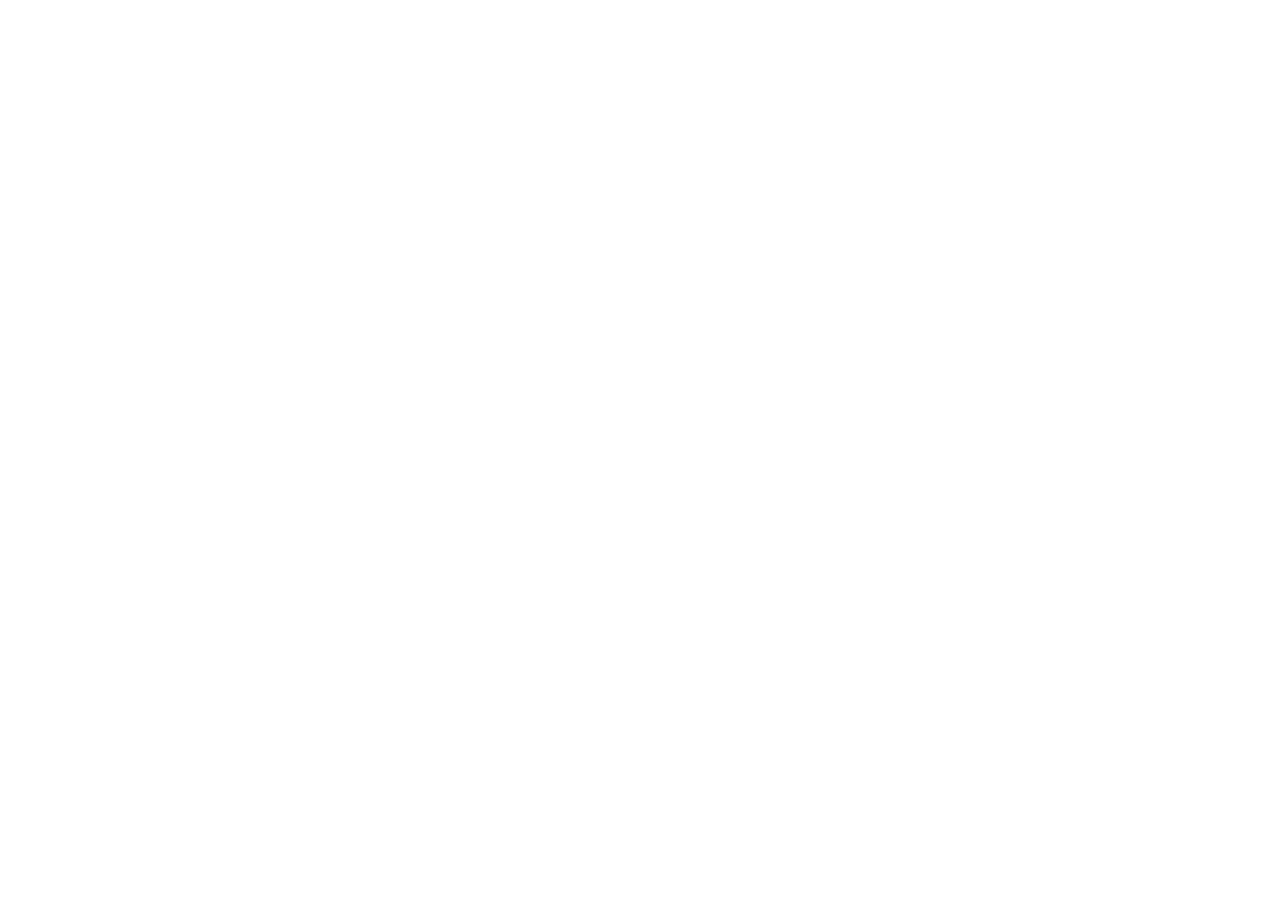
==== index.html @ e6cbf25a "HTML e javascript" ====
<!DOCTYPE html>
<html lang="en">
<head>
    <meta charset="UTF-8">
    <meta http-equiv="X-UA-Compatible" content="IE=edge">
    <meta name="viewport" content="width=device-width, initial-scale=1.0">
    <title>Document</title>
</head>
<body>
        <!--
<main id="container">
        <section id="torre1">
        </section>
        <div id="disco3"></div> ----- maior
        
        <section id="torre2">
            <div id="disco2"></div>
    </section>
    
    <section id="torre3">
        
        <div id="disco1"></div> ---- menor
    </section> 
</main>
-->
</body>
</html>
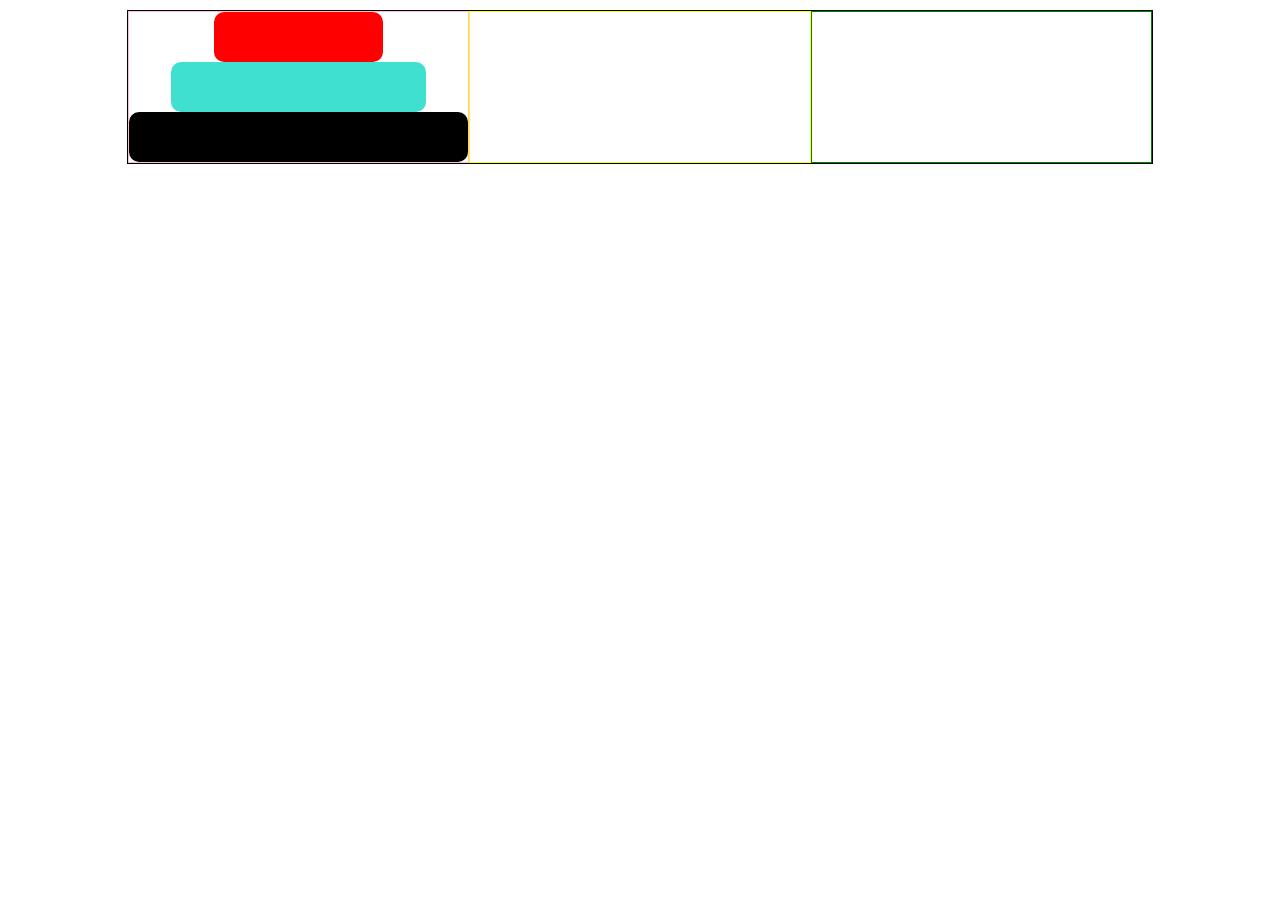
==== commit 737acbc5: "Criação das sections e das divs via DOM" ====
--- a/index.html
+++ b/index.html
@@ -4,12 +4,14 @@
     <meta charset="UTF-8">
     <meta http-equiv="X-UA-Compatible" content="IE=edge">
     <meta name="viewport" content="width=device-width, initial-scale=1.0">
+    <link rel="stylesheet" href="assets/css/reset.css" type="text/css">
+    <link rel="stylesheet" href="assets/css/style.css" type="text/css">
     <title>Document</title>
 </head>
 <body>
-        <!--
+        
 <main id="container">
-        <section id="torre1">
+        <!-- <section id="torre1">
         </section>
         <div id="disco3"></div> ----- maior
         
@@ -20,8 +22,10 @@
     <section id="torre3">
         
         <div id="disco1"></div> ---- menor
-    </section> 
+    </section>  -->
 </main>
--->
+
+<script src="assets/js/gerarImagens.js"></script>
+
 </body>
 </html>
--- a/assets/css/style.css
+++ b/assets/css/style.css
@@ -0,0 +1,41 @@
+main {
+  width: 80%;
+  border: 1px solid black;
+  margin: 10px auto;
+  display: flex;
+}
+section {
+  display: flex;
+  flex-direction: column-reverse;
+  align-items: center;
+}
+#torre1 {
+  width: 33.3%;
+  border: 1px solid pink;
+}
+#torre2 {
+  width: 33.3%;
+  border: 1px solid yellow;
+}
+#torre3 {
+  width: 33.3%;
+  border: 1px solid green;
+}
+#disco1 {
+  width: 50%;
+  height: 50px;
+  background-color: red;
+  border-radius: 10px;
+}
+#disco2 {
+  width: 75%;
+  height: 50px;
+  background-color: turquoise;
+  border-radius: 10px;
+}
+#disco3 {
+  width: 100%;
+  height: 50px;
+  background-color: black;
+  border-radius: 10px;
+}
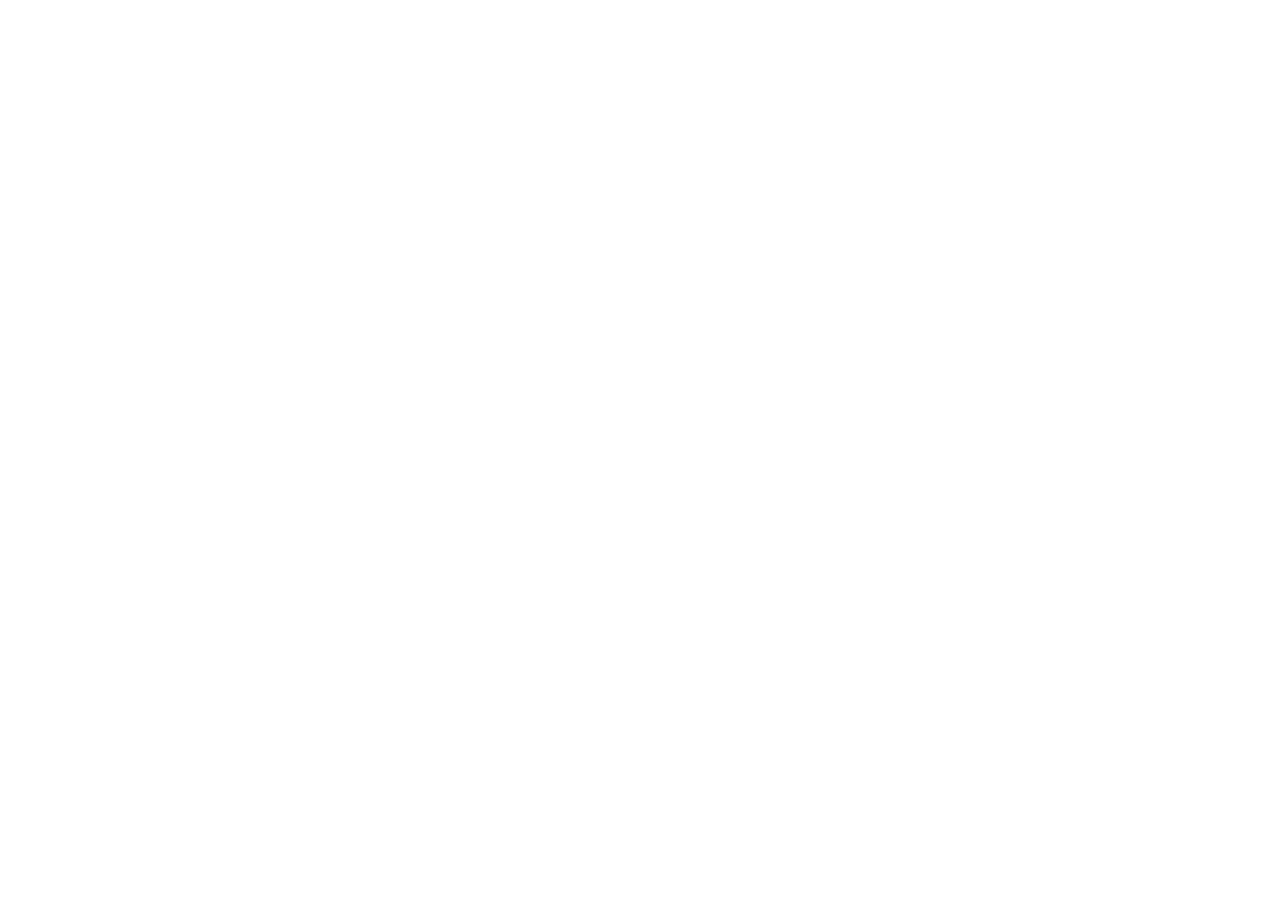
==== commit 9a6736b3: "modo torre - event.target" ====
--- a/index.html
+++ b/index.html
@@ -4,28 +4,9 @@
     <meta charset="UTF-8">
     <meta http-equiv="X-UA-Compatible" content="IE=edge">
     <meta name="viewport" content="width=device-width, initial-scale=1.0">
-    <link rel="stylesheet" href="assets/css/reset.css" type="text/css">
-    <link rel="stylesheet" href="assets/css/style.css" type="text/css">
-    <title>Document</title>
+    <title>Torre de Honei</title>
 </head>
 <body>
-        
-<main id="container">
-        <!-- <section id="torre1">
-        </section>
-        <div id="disco3"></div> ----- maior
-        
-        <section id="torre2">
-            <div id="disco2"></div>
-    </section>
-    
-    <section id="torre3">
-        
-        <div id="disco1"></div> ---- menor
-    </section>  -->
-</main>
-
-<script src="assets/js/gerarImagens.js"></script>
 
 </body>
 </html>
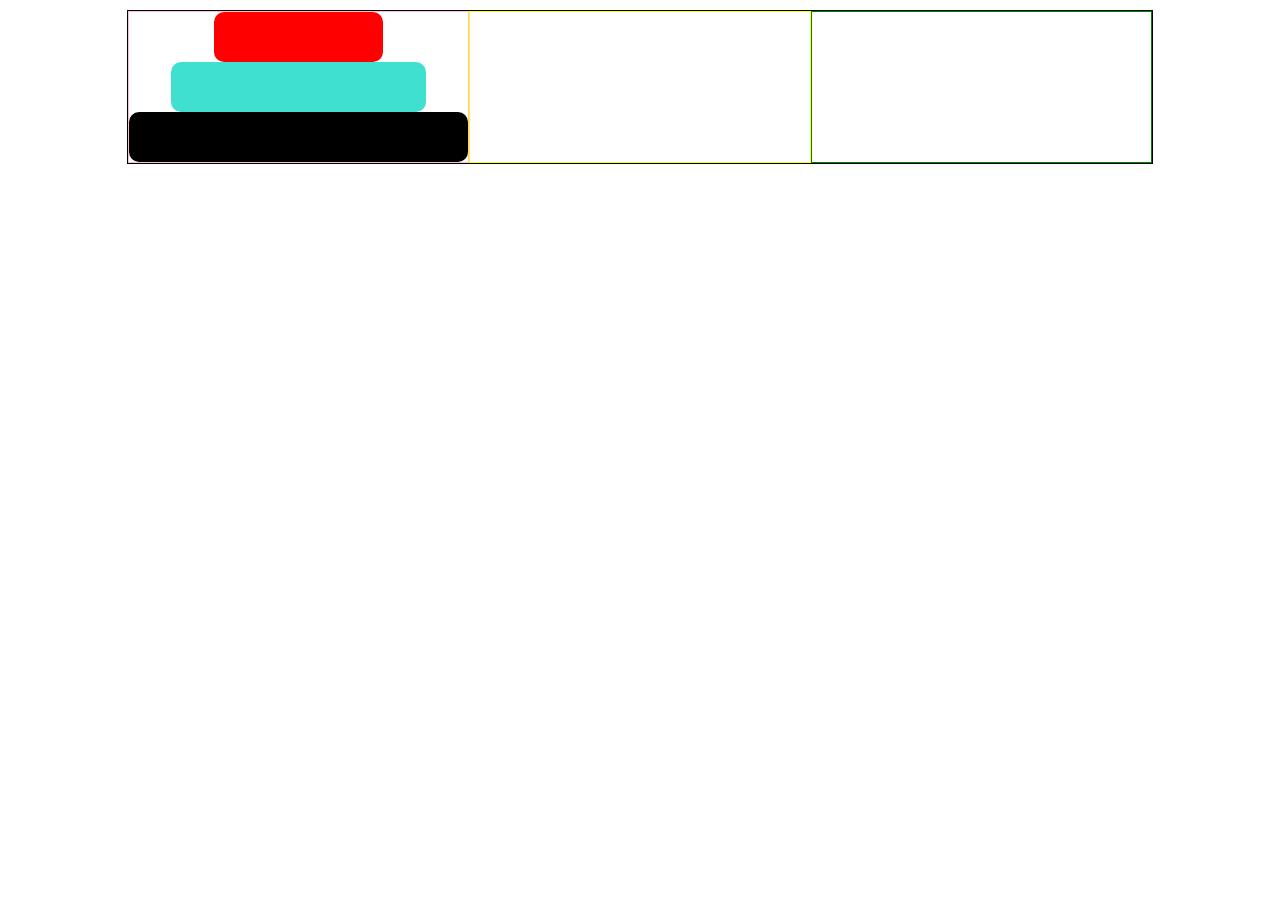
==== commit 07df9139: "funcao torreClicada" ====
--- a/index.html
+++ b/index.html
@@ -1,12 +1,35 @@
 <!DOCTYPE html>
 <html lang="en">
+
 <head>
     <meta charset="UTF-8">
     <meta http-equiv="X-UA-Compatible" content="IE=edge">
     <meta name="viewport" content="width=device-width, initial-scale=1.0">
+    <link rel="stylesheet" href="assets/css/reset.css" type="text/css">
+    <link rel="stylesheet" href="assets/css/style.css" type="text/css">
     <title>Torre de Honei</title>
 </head>
+
 <body>
 
+    <main id="container">
+        <!-- <section id="torre1">
+        </section>
+        <div id="disco3"></div> ----- maior
+        
+        <section id="torre2">
+            <div id="disco2"></div>
+    </section>
+    
+    <section id="torre3">
+        
+        <div id="disco1"></div> ---- menor
+    </section>  -->
+    </main>
+
+    <script src="assets/js/gerarImagens.js"></script>
+    <script src="assets/js/handlerDeCliques.js"></script>
+
 </body>
+
 </html>
--- a/assets/css/style.css
+++ b/assets/css/style.css
@@ -0,0 +1,41 @@
+main {
+  width: 80%;
+  border: 1px solid black;
+  margin: 10px auto;
+  display: flex;
+}
+section {
+  display: flex;
+  flex-direction: column-reverse;
+  align-items: center;
+}
+#torre1 {
+  width: 33.3%;
+  border: 1px solid pink;
+}
+#torre2 {
+  width: 33.3%;
+  border: 1px solid yellow;
+}
+#torre3 {
+  width: 33.3%;
+  border: 1px solid green;
+}
+#disco1 {
+  width: 50%;
+  height: 50px;
+  background-color: red;
+  border-radius: 10px;
+}
+#disco2 {
+  width: 75%;
+  height: 50px;
+  background-color: turquoise;
+  border-radius: 10px;
+}
+#disco3 {
+  width: 100%;
+  height: 50px;
+  background-color: black;
+  border-radius: 10px;
+}
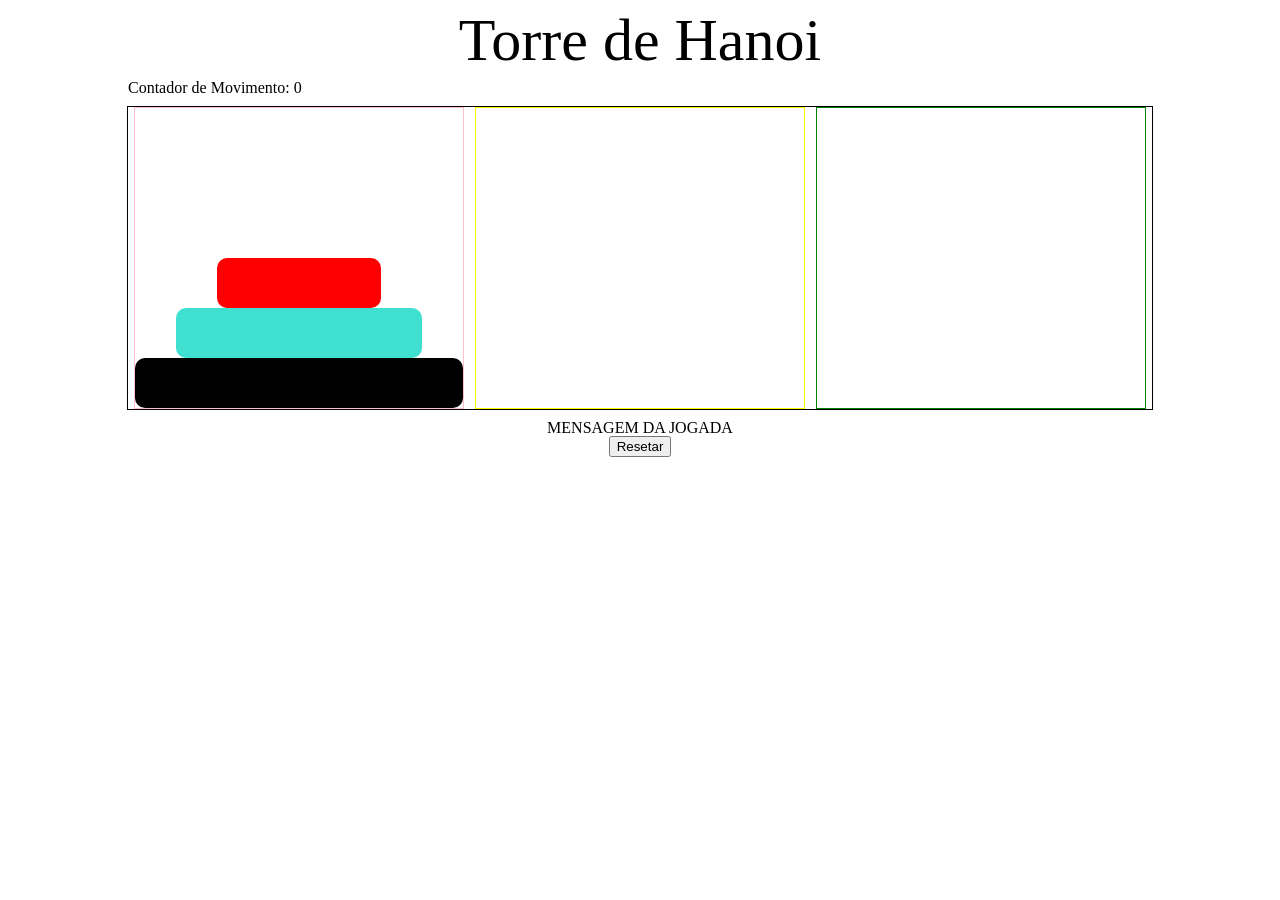
==== commit a0e479cd: "Botão reset e posicionamento do header com o contador de movimentos" ====
--- a/index.html
+++ b/index.html
@@ -11,25 +11,19 @@
 </head>
 
 <body>
-
+    <header id="topo">
+        <h1>
+            Torre de Hanoi
+        </h1>
+    </header>
     <main id="container">
-        <!-- <section id="torre1">
-        </section>
-        <div id="disco3"></div> ----- maior
-        
-        <section id="torre2">
-            <div id="disco2"></div>
-    </section>
-    
-    <section id="torre3">
-        
-        <div id="disco1"></div> ---- menor
-    </section>  -->
     </main>
 
+    <footer>MENSAGEM DA JOGADA</footer>
+
     <script src="assets/js/gerarImagens.js"></script>
-    <script src="assets/js/handlerDeCliques.js"></script>
+    <script src="assets/js/logicaJogo.js"></script>
 
 </body>
 
-</html>+</html>
--- a/assets/css/style.css
+++ b/assets/css/style.css
@@ -1,24 +1,40 @@
+h1 {
+  font-size: 60px;
+  margin: 10px auto;
+  text-align: center;
+}
+
 main {
   width: 80%;
   border: 1px solid black;
   margin: 10px auto;
   display: flex;
+  flex-wrap: wrap;
 }
 section {
   display: flex;
   flex-direction: column-reverse;
   align-items: center;
+  height: 300px;
+  width: 32%;
+  flex-grow: 100%;
+  margin: 0 auto;
+  position: relative;
+}
+section::after {
+  height: 300px;
+  color: black;
+}
+aside {
+  margin: 0 10%;
 }
 #torre1 {
-  width: 33.3%;
   border: 1px solid pink;
 }
 #torre2 {
-  width: 33.3%;
   border: 1px solid yellow;
 }
 #torre3 {
-  width: 33.3%;
   border: 1px solid green;
 }
 #disco1 {
@@ -39,3 +55,7 @@
   background-color: black;
   border-radius: 10px;
 }
+
+footer {
+  text-align: center;
+}
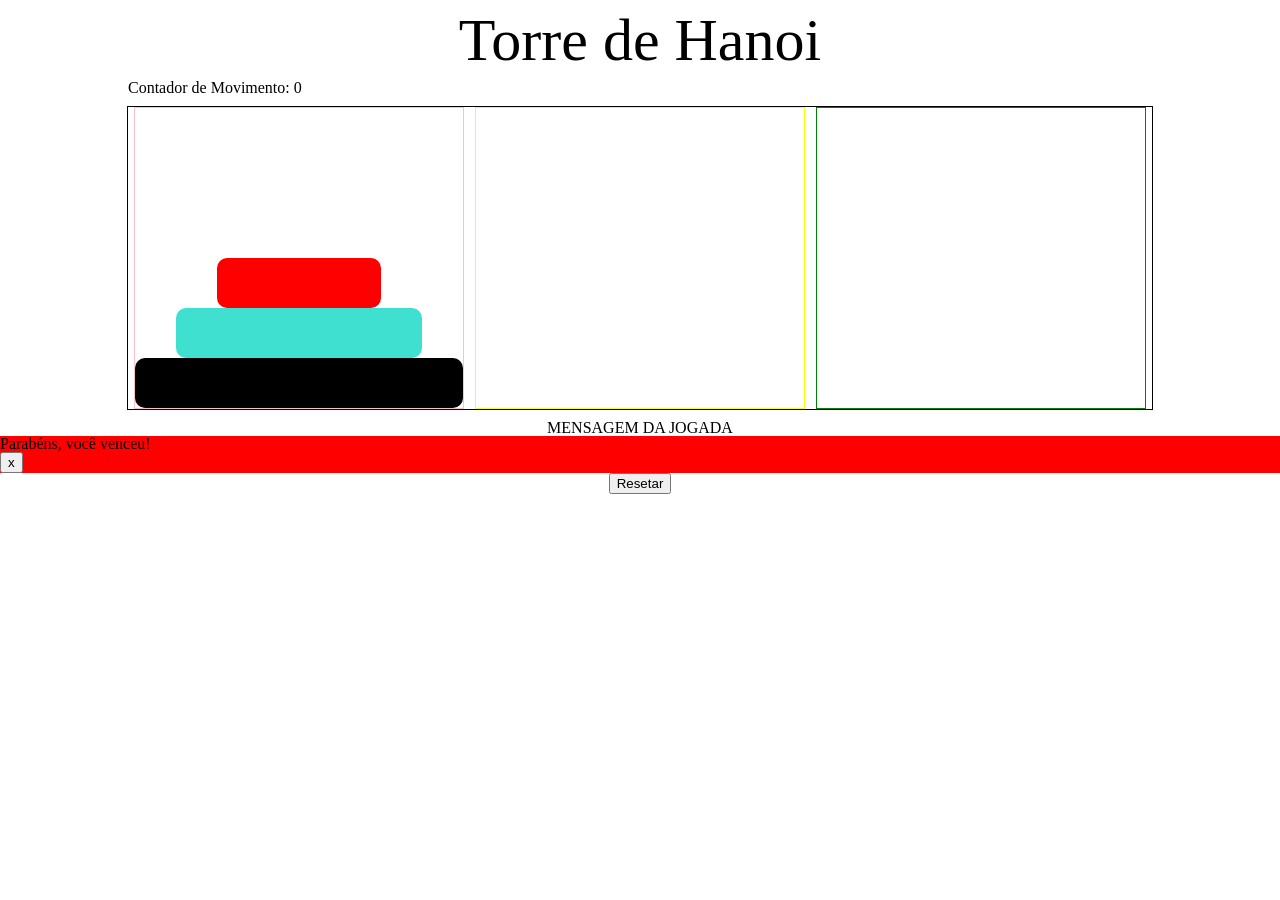
==== commit e466f104: "pop up vitoria" ====
--- a/index.html
+++ b/index.html
@@ -21,6 +21,13 @@
 
     <footer>MENSAGEM DA JOGADA</footer>
 
+    <div id="popUpVitoria" class="hidden popUp">
+        <div id="quadrado">
+        <p>Parabéns, você venceu!</p>
+        <button id="botaoSair">x</button>
+        </div>
+    </div>
+
     <script src="assets/js/gerarImagens.js"></script>
     <script src="assets/js/logicaJogo.js"></script>
 
--- a/assets/css/style.css
+++ b/assets/css/style.css
@@ -2,6 +2,21 @@
   font-size: 60px;
   margin: 10px auto;
   text-align: center;
+}
+
+.hidden { 
+  display: none;
+}
+
+.popUp {
+  display: block;
+  width: 100%;
+  height: 100%;
+  background-color: red;
+}
+
+.quadrado {
+  background: #FFF;
 }
 
 main {
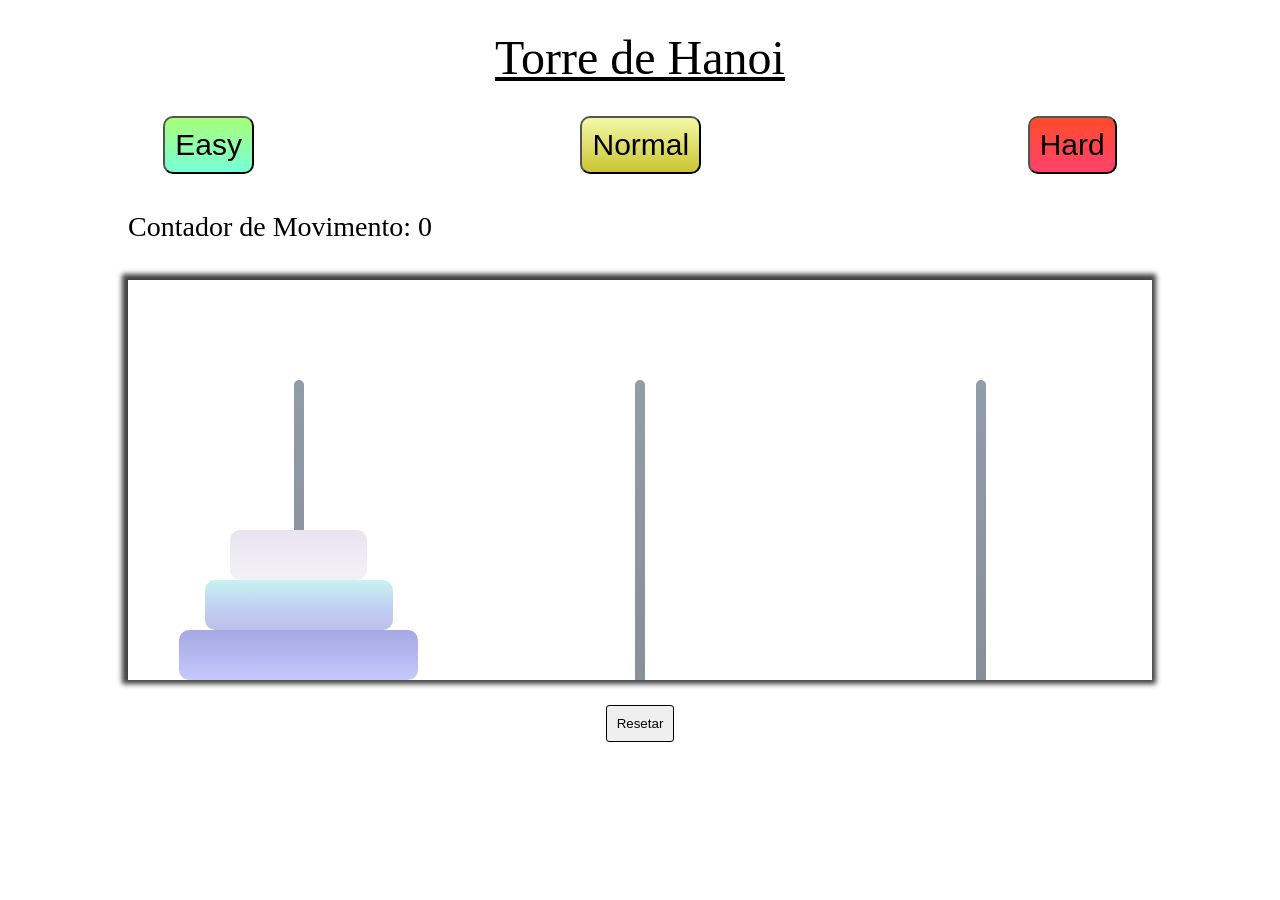
==== commit f3301826: "Estilização do jogo e do popUp de vitoria, criação dos botões de dificuldades" ====
--- a/index.html
+++ b/index.html
@@ -7,7 +7,7 @@
     <meta name="viewport" content="width=device-width, initial-scale=1.0">
     <link rel="stylesheet" href="assets/css/reset.css" type="text/css">
     <link rel="stylesheet" href="assets/css/style.css" type="text/css">
-    <title>Torre de Honei</title>
+    <title>Torre de Hanoi</title>
 </head>
 
 <body>
@@ -15,11 +15,12 @@
         <h1>
             Torre de Hanoi
         </h1>
+        <ul id="ulButtons"></ul>
     </header>
     <main id="container">
     </main>
 
-    <footer>MENSAGEM DA JOGADA</footer>
+    <footer></footer>
 
     <div id="popUpVitoria" class="hidden popUp">
         <div id="quadrado">
--- a/assets/css/style.css
+++ b/assets/css/style.css
@@ -1,28 +1,65 @@
+body {
+  line-height: 2;
+}
 h1 {
-  font-size: 60px;
+  font-size: 40px;
   margin: 10px auto;
   text-align: center;
-}
-
-.hidden { 
+  text-decoration: underline;
+}
+#easy {
+  text-transform: capitalize;
+  background-image: linear-gradient(#a8ff78, #78ffd6);
+}
+#normal {
+  text-transform: capitalize;
+  background-image: linear-gradient(#f3f9a7, #cac531);
+}
+#hard {
+  text-transform: capitalize;
+  background-image: linear-gradient(#ff4b2b, #ff416c);
+}
+#easy,
+#normal,
+#hard {
+  border-radius: 10px;
+}
+#ulButtons {
+  display: flex;
+  justify-content: space-around;
+  margin-bottom: 25px;
+}
+.hidden {
   display: none;
 }
-
-.popUp {
-  display: block;
-  width: 100%;
+#popUpVitoria {
+  position: absolute;
+  width: 50%;
+  height: 50%;
+  background-image: linear-gradient(#2980b9, #6dd5fa, #ffffff);
+  top: 25%;
+  left: 25%;
+  box-shadow: 7px 3px 22px 8px rgba(0, 0, 0, 0.59);
+  border-radius: 8px;
+}
+#quadrado {
+  display: flex;
+  flex-wrap: wrap;
+  text-align: center;
   height: 100%;
-  background-color: red;
-}
-
-.quadrado {
-  background: #FFF;
-}
-
+  justify-content: space-around;
+  align-content: space-around;
+}
+#botaoSair {
+  width: 40%;
+  border: none;
+  border-radius: 5px;
+  text-transform: uppercase;
+}
 main {
   width: 80%;
-  border: 1px solid black;
-  margin: 10px auto;
+  box-shadow: -1px -1px 5px 5px rgba(0, 0, 0, 0.75);
+  margin: 25px auto;
   display: flex;
   flex-wrap: wrap;
 }
@@ -30,47 +67,148 @@
   display: flex;
   flex-direction: column-reverse;
   align-items: center;
-  height: 300px;
-  width: 32%;
-  flex-grow: 100%;
+  height: 400px;
+  width: 33.33%;
   margin: 0 auto;
   position: relative;
-}
-section::after {
-  height: 300px;
-  color: black;
+  opacity: 0.5;
+}
+section:hover {
+  opacity: 1;
+  cursor: grabbing;
 }
 aside {
   margin: 0 10%;
 }
-#torre1 {
-  border: 1px solid pink;
-}
-#torre2 {
-  border: 1px solid yellow;
-}
-#torre3 {
-  border: 1px solid green;
+#torre1::after {
+  content: " ";
+  position: absolute;
+  height: 300px;
+  width: 10px;
+  background-image: linear-gradient(#243b55, #141e30);
+  z-index: -1;
+  border-radius: 5px 5px 0 0;
+  background-color: #fff;
+}
+#torre2::after {
+  content: " ";
+  position: absolute;
+  height: 300px;
+  width: 10px;
+  background-image: linear-gradient(#243b55, #141e30);
+  z-index: -1;
+  border-radius: 5px 5px 0 0;
+}
+#torre3::after {
+  content: " ";
+  position: absolute;
+  height: 300px;
+  width: 10px;
+  background-image: linear-gradient(#243b55, #141e30);
+  z-index: -1;
+  border-radius: 5px 5px 0 0;
 }
 #disco1 {
-  width: 50%;
-  height: 50px;
-  background-color: red;
+  width: 40%;
+  height: 50px;
+  background-image: linear-gradient(#d3cce3, #e9e4f0);
   border-radius: 10px;
 }
 #disco2 {
-  width: 75%;
-  height: 50px;
-  background-color: turquoise;
+  width: 55%;
+  height: 50px;
+  background-image: linear-gradient(#91eae4, #86a8e7, #7f7fd5);
   border-radius: 10px;
 }
 #disco3 {
+  width: 70%;
+  height: 50px;
+  background-image: linear-gradient(#4e54c8, #8f94fb);
+  border-radius: 10px;
+}
+#disco4 {
+  width: 85%;
+  height: 50px;
+  background-image: linear-gradient(#000428, #004e92);
+  border-radius: 10px;
+}
+#disco5 {
   width: 100%;
   height: 50px;
-  background-color: black;
+  background-image: linear-gradient(#1cb5e0, #000046);
   border-radius: 10px;
 }
 
 footer {
   text-align: center;
 }
+#reset {
+  border-radius: 3px;
+  border: 1px solid black;
+  padding: 10px;
+  cursor: pointer;
+  transition: padding 0.5s;
+}
+#reset:hover {
+  padding: 15px;
+}
+
+@media screen and (min-width: 500px) {
+  #quadrado {
+    font-size: 21px;
+    flex-direction: column;
+  }
+  #botaoSair {
+    margin: 0 auto;
+  }
+  #easy,
+  #normal,
+  #hard {
+    padding: 10px;
+    font-size: 21px;
+  }
+}
+@media screen and (min-width: 768px) {
+  h1 {
+    font-size: 48px;
+  }
+  aside {
+    font-size: 28px;
+  }
+  #quadrado > p {
+    font-size: 30px;
+  }
+  #easy,
+  #normal,
+  #hard {
+    padding: 10px;
+    font-size: 30px;
+  }
+}
+@media screen and (min-width: 1439px) {
+  h1 {
+    font-size: 68px;
+  }
+  aside {
+    font-size: 32px;
+  }
+  #quadrado > p {
+    font-size: 60px;
+  }
+  #botaoSair {
+    padding: 15px;
+    font-size: 45px;
+  }
+  #reset {
+    font-size: 22px;
+  }
+  #easy,
+  #normal,
+  #hard {
+    padding: 10px;
+    font-size: 36px;
+  }
+  #ulButtons {
+    justify-content: center;
+  }
+}
